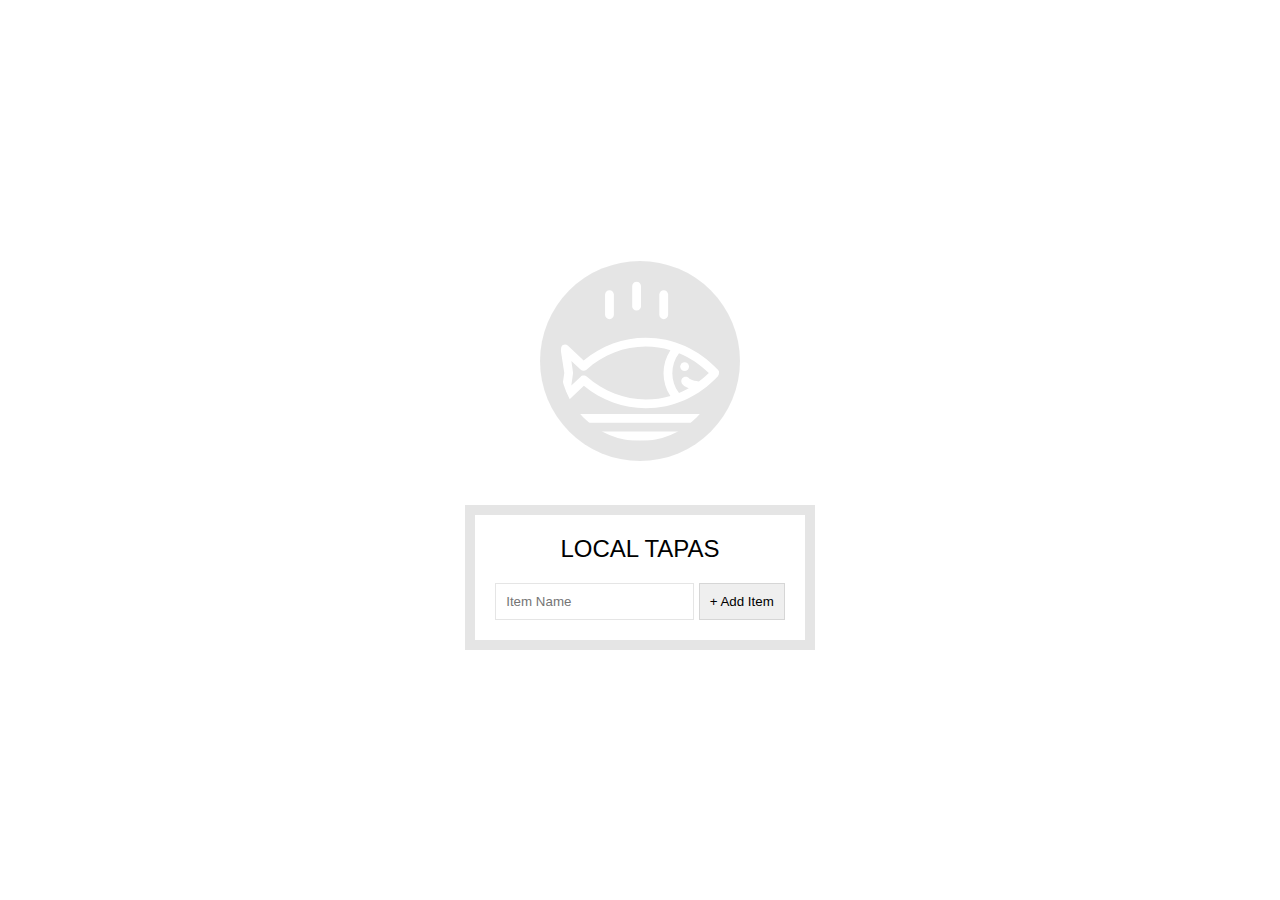
==== localStorageEventDelegation/index.html @ 00e70799 "* completed basic requirements" ====
<!DOCTYPE html>
<html lang="en">
<head>
    <meta charset="UTF-8">
    <title>LocalStorage</title>
    <link rel="stylesheet" href="style.css">
</head>
<body>
<!--
    Fish SVG Cred:
    https://thenounproject.com/search/?q=fish&i=589236
 -->

<svg xmlns="http://www.w3.org/2000/svg" xmlns:xlink="http://www.w3.org/1999/xlink" version="1.1" x="0px" y="0px" viewBox="0 0 512 512" enable-background="new 0 0 512 512" xml:space="preserve"><g><path d="M495.9,425.3H16.1c-5.2,0-10.1,2.9-12.5,7.6c-2.4,4.7-2.1,10.3,0.9,14.6l39,56.4c2.6,3.8,7,6.1,11.6,6.1h401.7   c4.6,0,9-2.3,11.6-6.1l39-56.4c3-4.3,3.3-9.9,0.9-14.6C506,428.2,501.1,425.3,495.9,425.3z M449.4,481.8H62.6L43,453.6H469   L449.4,481.8z"/><path d="M158.3,122c7.8,0,14.1-6.3,14.1-14.1V43.4c0-7.8-6.3-14.1-14.1-14.1c-7.8,0-14.1,6.3-14.1,14.1v64.5   C144.2,115.7,150.5,122,158.3,122z"/><path d="M245.1,94.7c7.8,0,14.1-6.3,14.1-14.1V16.1c0-7.8-6.3-14.1-14.1-14.1C237.3,2,231,8.3,231,16.1v64.5   C231,88.4,237.3,94.7,245.1,94.7z"/><path d="M331.9,122c7.8,0,14.1-6.3,14.1-14.1V43.4c0-7.8-6.3-14.1-14.1-14.1s-14.1,6.3-14.1,14.1v64.5   C317.8,115.7,324.1,122,331.9,122z"/><path d="M9.6,385.2c5.3,2.8,11.8,1.9,16.2-2.2l50.6-47.7c56.7,46.5,126.6,71.9,198.3,71.9c0,0,0,0,0,0   c87.5,0,169.7-36.6,231.4-103.2c5-5.4,5-13.8,0-19.2c-61.8-66.5-144-103.2-231.4-103.2c-72,0-142.2,25.6-199,72.5l-50-47.1   c-4.4-4.1-10.9-5-16.2-2.2c-5.3,2.8-8.3,8.7-7.4,14.6l11.6,75L2.2,370.6C1.3,376.5,4.2,382.4,9.6,385.2z M380.9,230.8   c34.9,14.3,67.2,35.7,95.3,63.6c-10.1,10-20.8,19.2-31.9,27.5c-22.4-3.3-29.6-8.8-30.7-9.7c-4-5.7-11.8-7.7-18.1-4.4   c-6.9,3.6-9.5,12.2-5.9,19.1c1.9,3.5,7.3,10.3,22.4,16c-10.1,5.7-20.5,10.7-31.1,15.1C352.4,320.2,352.4,268.6,380.9,230.8z    M36.3,255.6l29.4,27.7c5.3,5,13.6,5.1,19.1,0.3c53.2-47.6,120.7-73.7,190-73.7c26.9,0,53.2,3.9,78.5,11.3   c-29.3,44.6-29.3,102,0,146.6c-25.3,7.4-51.6,11.3-78.5,11.3c-69,0-136.3-26-189.4-73.2c-2.7-2.4-13.4-6.3-19.1,0.3l-30.1,28.3   l5.7-40C42.2,293,36.3,255.6,36.3,255.6z"/><circle cx="398.8" cy="273.8" r="14.1"/></g></svg>

<div class="wrapper">
    <h2>LOCAL TAPAS</h2>
    <p></p>
    <ul class="plates">
        <li>Loading Tapas...</li>
    </ul>
    <form class="add-items">
        <input type="text" name="item" placeholder="Item Name" required>
        <input type="submit" value="+ Add Item">
    </form>
</div>

<script>
    const addItems = document.querySelector('.add-items');
    const itemsList = document.querySelector('.plates');
    const items = JSON.parse(localStorage.getItem('items')) || [];

    function addItem(e) {
        e.preventDefault();

        const text = (this.querySelector('[name=item]')).value;

        const item = {
            text,
            done: false
        };

        items.push(item);

        populateList(items, itemsList);

        localStorage.setItem('items', JSON.stringify(items));

        this.reset();
    }

    function toggleDone(e) {
        if (!e.target.matches('input')) return;

        const el = e.target;
        const index = el.dataset.index;

        items[index].done = !items[index].done;

        localStorage.setItem('items', JSON.stringify(items));
        populateList(items, itemsList);
    }

    function populateList(items = [], itemsList) {
        itemsList.innerHTML = items.map((item, index) => {
            return `
                <li>
                    <input type="checkbox" data-index="${index}" id="item${index}" ${item.done ? 'checked' : ''} />
                    <label for="item${index}">${item.text}</label>
                </li>
            `;
        }).join('');
    }

    addItems.addEventListener('submit', addItem);
    itemsList.addEventListener('click', toggleDone);
    populateList(items, itemsList);

</script>


</body>
</html>
---- localStorageEventDelegation/style.css ----
html {
    box-sizing: border-box;
    background: url("http://wes.io/hx9M//oh-la-la/jpg") center no-repeat;
    background-size: cover;
    min-height: 100vh;
    display: flex;
    justify-content: center;
    align-items: center;
    text-align: center;
    font-family: Futura, "Trebuchet MS", Arial, sans-serif;
}

*, *:before, *:after { box-sizing: inherit; }

svg {
    fill: white;
    background: rgba(0,0,0,0.1);
    padding: 20px;
    border-radius: 50%;
    width: 200px;
    margin-bottom: 50px;
}

.wrapper {
    padding: 20px;
    max-width: 350px;
    background: rgba(255,255,255,0.95);
    box-shadow: 0 0 0 10px rgba(0,0,0,0.1);
}

h2 {
    text-align: center;
    margin: 0;
    font-weight: 200;
}

.plates {
    margin: 0;
    padding: 0;
    text-align: left;
    list-style: none;
}

.plates li {
    border-bottom: 1px solid rgba(0,0,0,0.2);
    padding: 10px 0;
    font-weight: 100;
    display: flex;
}

.plates label {
    flex:1;
    cursor: pointer;

}

.plates input {
    display: none;
}

.plates input + label:before {
    content: '⬜️';
    margin-right: 10px;
}

.plates input:checked + label:before {
    content: '🌮';
}

.add-items {
    margin-top: 20px;
}

.add-items input {
    padding:10px;
    outline:0;
    border:1px solid rgba(0,0,0,0.1);
}
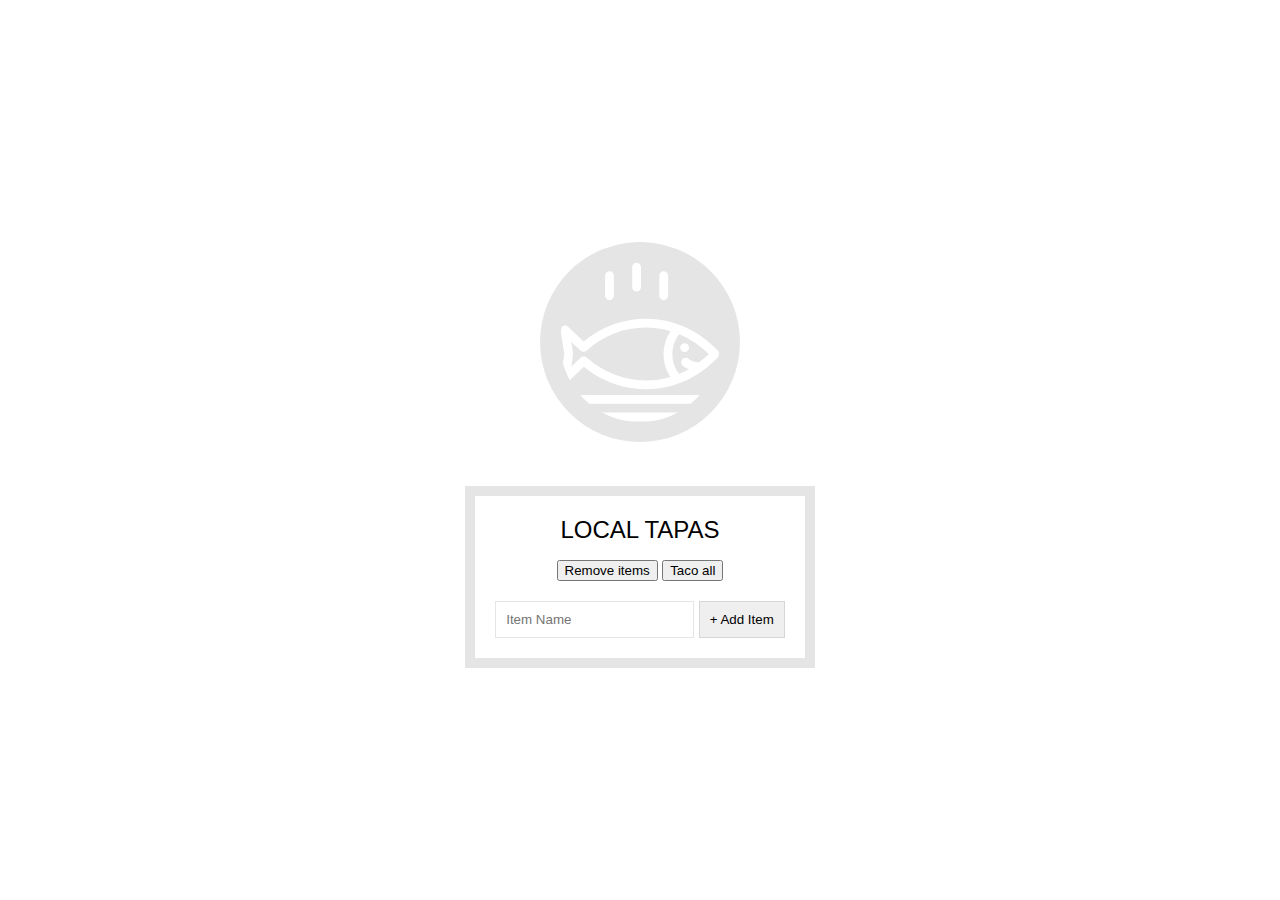
==== commit 02337d2c: "* add remove items and taco all functionality" ====
--- a/localStorageEventDelegation/index.html
+++ b/localStorageEventDelegation/index.html
@@ -11,7 +11,16 @@
     https://thenounproject.com/search/?q=fish&i=589236
  -->
 
-<svg xmlns="http://www.w3.org/2000/svg" xmlns:xlink="http://www.w3.org/1999/xlink" version="1.1" x="0px" y="0px" viewBox="0 0 512 512" enable-background="new 0 0 512 512" xml:space="preserve"><g><path d="M495.9,425.3H16.1c-5.2,0-10.1,2.9-12.5,7.6c-2.4,4.7-2.1,10.3,0.9,14.6l39,56.4c2.6,3.8,7,6.1,11.6,6.1h401.7   c4.6,0,9-2.3,11.6-6.1l39-56.4c3-4.3,3.3-9.9,0.9-14.6C506,428.2,501.1,425.3,495.9,425.3z M449.4,481.8H62.6L43,453.6H469   L449.4,481.8z"/><path d="M158.3,122c7.8,0,14.1-6.3,14.1-14.1V43.4c0-7.8-6.3-14.1-14.1-14.1c-7.8,0-14.1,6.3-14.1,14.1v64.5   C144.2,115.7,150.5,122,158.3,122z"/><path d="M245.1,94.7c7.8,0,14.1-6.3,14.1-14.1V16.1c0-7.8-6.3-14.1-14.1-14.1C237.3,2,231,8.3,231,16.1v64.5   C231,88.4,237.3,94.7,245.1,94.7z"/><path d="M331.9,122c7.8,0,14.1-6.3,14.1-14.1V43.4c0-7.8-6.3-14.1-14.1-14.1s-14.1,6.3-14.1,14.1v64.5   C317.8,115.7,324.1,122,331.9,122z"/><path d="M9.6,385.2c5.3,2.8,11.8,1.9,16.2-2.2l50.6-47.7c56.7,46.5,126.6,71.9,198.3,71.9c0,0,0,0,0,0   c87.5,0,169.7-36.6,231.4-103.2c5-5.4,5-13.8,0-19.2c-61.8-66.5-144-103.2-231.4-103.2c-72,0-142.2,25.6-199,72.5l-50-47.1   c-4.4-4.1-10.9-5-16.2-2.2c-5.3,2.8-8.3,8.7-7.4,14.6l11.6,75L2.2,370.6C1.3,376.5,4.2,382.4,9.6,385.2z M380.9,230.8   c34.9,14.3,67.2,35.7,95.3,63.6c-10.1,10-20.8,19.2-31.9,27.5c-22.4-3.3-29.6-8.8-30.7-9.7c-4-5.7-11.8-7.7-18.1-4.4   c-6.9,3.6-9.5,12.2-5.9,19.1c1.9,3.5,7.3,10.3,22.4,16c-10.1,5.7-20.5,10.7-31.1,15.1C352.4,320.2,352.4,268.6,380.9,230.8z    M36.3,255.6l29.4,27.7c5.3,5,13.6,5.1,19.1,0.3c53.2-47.6,120.7-73.7,190-73.7c26.9,0,53.2,3.9,78.5,11.3   c-29.3,44.6-29.3,102,0,146.6c-25.3,7.4-51.6,11.3-78.5,11.3c-69,0-136.3-26-189.4-73.2c-2.7-2.4-13.4-6.3-19.1,0.3l-30.1,28.3   l5.7-40C42.2,293,36.3,255.6,36.3,255.6z"/><circle cx="398.8" cy="273.8" r="14.1"/></g></svg>
+<svg xmlns="http://www.w3.org/2000/svg" xmlns:xlink="http://www.w3.org/1999/xlink" version="1.1" x="0px" y="0px" viewBox="0 0 512 512" enable-background="new 0 0 512 512" xml:space="preserve">
+    <g>
+        <path d="M495.9,425.3H16.1c-5.2,0-10.1,2.9-12.5,7.6c-2.4,4.7-2.1,10.3,0.9,14.6l39,56.4c2.6,3.8,7,6.1,11.6,6.1h401.7   c4.6,0,9-2.3,11.6-6.1l39-56.4c3-4.3,3.3-9.9,0.9-14.6C506,428.2,501.1,425.3,495.9,425.3z M449.4,481.8H62.6L43,453.6H469   L449.4,481.8z"/>
+        <path d="M158.3,122c7.8,0,14.1-6.3,14.1-14.1V43.4c0-7.8-6.3-14.1-14.1-14.1c-7.8,0-14.1,6.3-14.1,14.1v64.5   C144.2,115.7,150.5,122,158.3,122z"/>
+        <path d="M245.1,94.7c7.8,0,14.1-6.3,14.1-14.1V16.1c0-7.8-6.3-14.1-14.1-14.1C237.3,2,231,8.3,231,16.1v64.5   C231,88.4,237.3,94.7,245.1,94.7z"/>
+        <path d="M331.9,122c7.8,0,14.1-6.3,14.1-14.1V43.4c0-7.8-6.3-14.1-14.1-14.1s-14.1,6.3-14.1,14.1v64.5   C317.8,115.7,324.1,122,331.9,122z"/>
+        <path d="M9.6,385.2c5.3,2.8,11.8,1.9,16.2-2.2l50.6-47.7c56.7,46.5,126.6,71.9,198.3,71.9c0,0,0,0,0,0   c87.5,0,169.7-36.6,231.4-103.2c5-5.4,5-13.8,0-19.2c-61.8-66.5-144-103.2-231.4-103.2c-72,0-142.2,25.6-199,72.5l-50-47.1   c-4.4-4.1-10.9-5-16.2-2.2c-5.3,2.8-8.3,8.7-7.4,14.6l11.6,75L2.2,370.6C1.3,376.5,4.2,382.4,9.6,385.2z M380.9,230.8   c34.9,14.3,67.2,35.7,95.3,63.6c-10.1,10-20.8,19.2-31.9,27.5c-22.4-3.3-29.6-8.8-30.7-9.7c-4-5.7-11.8-7.7-18.1-4.4   c-6.9,3.6-9.5,12.2-5.9,19.1c1.9,3.5,7.3,10.3,22.4,16c-10.1,5.7-20.5,10.7-31.1,15.1C352.4,320.2,352.4,268.6,380.9,230.8z    M36.3,255.6l29.4,27.7c5.3,5,13.6,5.1,19.1,0.3c53.2-47.6,120.7-73.7,190-73.7c26.9,0,53.2,3.9,78.5,11.3   c-29.3,44.6-29.3,102,0,146.6c-25.3,7.4-51.6,11.3-78.5,11.3c-69,0-136.3-26-189.4-73.2c-2.7-2.4-13.4-6.3-19.1,0.3l-30.1,28.3   l5.7-40C42.2,293,36.3,255.6,36.3,255.6z"/>
+        <circle cx="398.8" cy="273.8" r="14.1"/>
+    </g>
+</svg>
 
 <div class="wrapper">
     <h2>LOCAL TAPAS</h2>
@@ -19,6 +28,8 @@
     <ul class="plates">
         <li>Loading Tapas...</li>
     </ul>
+    <input id="remove-items" type="button" value="Remove items">
+    <input id="taco-all" type="button" value="Taco all">
     <form class="add-items">
         <input type="text" name="item" placeholder="Item Name" required>
         <input type="submit" value="+ Add Item">
@@ -28,7 +39,10 @@
 <script>
     const addItems = document.querySelector('.add-items');
     const itemsList = document.querySelector('.plates');
-    const items = JSON.parse(localStorage.getItem('items')) || [];
+    let items = JSON.parse(localStorage.getItem('items')) || [];
+    const removeAll = document.querySelector('#remove-items');
+    const tacoAll = document.querySelector('#taco-all');
+
 
     function addItem(e) {
         e.preventDefault();
@@ -72,8 +86,24 @@
         }).join('');
     }
 
+    function removeAllItems() {
+        items = [];
+        localStorage.removeItem('items');
+        populateList(items, itemsList);
+    }
+
+    function tacoAllItems() {
+        items.forEach(function (item, index) {
+            items[index].done = true;
+        });
+        populateList(items, itemsList);
+    }
+
     addItems.addEventListener('submit', addItem);
     itemsList.addEventListener('click', toggleDone);
+    removeAll.addEventListener('click', removeAllItems);
+    tacoAll.addEventListener('click', tacoAllItems);
+
     populateList(items, itemsList);
 
 </script>
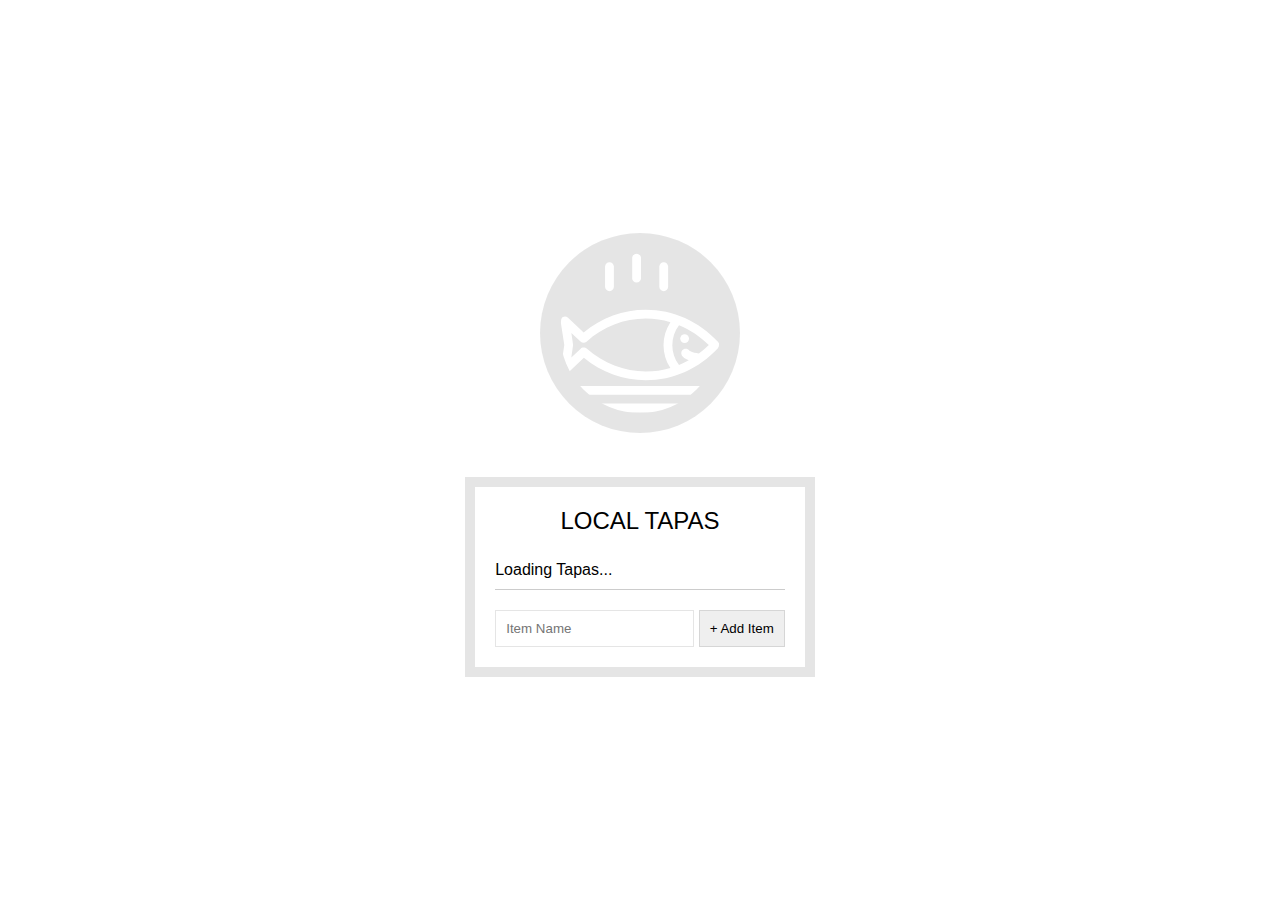
==== commit 5452ae5d: "catch up" ====
--- a/localStorageEventDelegation/index.html
+++ b/localStorageEventDelegation/index.html
@@ -11,16 +11,7 @@
     https://thenounproject.com/search/?q=fish&i=589236
  -->
 
-<svg xmlns="http://www.w3.org/2000/svg" xmlns:xlink="http://www.w3.org/1999/xlink" version="1.1" x="0px" y="0px" viewBox="0 0 512 512" enable-background="new 0 0 512 512" xml:space="preserve">
-    <g>
-        <path d="M495.9,425.3H16.1c-5.2,0-10.1,2.9-12.5,7.6c-2.4,4.7-2.1,10.3,0.9,14.6l39,56.4c2.6,3.8,7,6.1,11.6,6.1h401.7   c4.6,0,9-2.3,11.6-6.1l39-56.4c3-4.3,3.3-9.9,0.9-14.6C506,428.2,501.1,425.3,495.9,425.3z M449.4,481.8H62.6L43,453.6H469   L449.4,481.8z"/>
-        <path d="M158.3,122c7.8,0,14.1-6.3,14.1-14.1V43.4c0-7.8-6.3-14.1-14.1-14.1c-7.8,0-14.1,6.3-14.1,14.1v64.5   C144.2,115.7,150.5,122,158.3,122z"/>
-        <path d="M245.1,94.7c7.8,0,14.1-6.3,14.1-14.1V16.1c0-7.8-6.3-14.1-14.1-14.1C237.3,2,231,8.3,231,16.1v64.5   C231,88.4,237.3,94.7,245.1,94.7z"/>
-        <path d="M331.9,122c7.8,0,14.1-6.3,14.1-14.1V43.4c0-7.8-6.3-14.1-14.1-14.1s-14.1,6.3-14.1,14.1v64.5   C317.8,115.7,324.1,122,331.9,122z"/>
-        <path d="M9.6,385.2c5.3,2.8,11.8,1.9,16.2-2.2l50.6-47.7c56.7,46.5,126.6,71.9,198.3,71.9c0,0,0,0,0,0   c87.5,0,169.7-36.6,231.4-103.2c5-5.4,5-13.8,0-19.2c-61.8-66.5-144-103.2-231.4-103.2c-72,0-142.2,25.6-199,72.5l-50-47.1   c-4.4-4.1-10.9-5-16.2-2.2c-5.3,2.8-8.3,8.7-7.4,14.6l11.6,75L2.2,370.6C1.3,376.5,4.2,382.4,9.6,385.2z M380.9,230.8   c34.9,14.3,67.2,35.7,95.3,63.6c-10.1,10-20.8,19.2-31.9,27.5c-22.4-3.3-29.6-8.8-30.7-9.7c-4-5.7-11.8-7.7-18.1-4.4   c-6.9,3.6-9.5,12.2-5.9,19.1c1.9,3.5,7.3,10.3,22.4,16c-10.1,5.7-20.5,10.7-31.1,15.1C352.4,320.2,352.4,268.6,380.9,230.8z    M36.3,255.6l29.4,27.7c5.3,5,13.6,5.1,19.1,0.3c53.2-47.6,120.7-73.7,190-73.7c26.9,0,53.2,3.9,78.5,11.3   c-29.3,44.6-29.3,102,0,146.6c-25.3,7.4-51.6,11.3-78.5,11.3c-69,0-136.3-26-189.4-73.2c-2.7-2.4-13.4-6.3-19.1,0.3l-30.1,28.3   l5.7-40C42.2,293,36.3,255.6,36.3,255.6z"/>
-        <circle cx="398.8" cy="273.8" r="14.1"/>
-    </g>
-</svg>
+<svg xmlns="http://www.w3.org/2000/svg" xmlns:xlink="http://www.w3.org/1999/xlink" version="1.1" x="0px" y="0px" viewBox="0 0 512 512" enable-background="new 0 0 512 512" xml:space="preserve"><g><path d="M495.9,425.3H16.1c-5.2,0-10.1,2.9-12.5,7.6c-2.4,4.7-2.1,10.3,0.9,14.6l39,56.4c2.6,3.8,7,6.1,11.6,6.1h401.7   c4.6,0,9-2.3,11.6-6.1l39-56.4c3-4.3,3.3-9.9,0.9-14.6C506,428.2,501.1,425.3,495.9,425.3z M449.4,481.8H62.6L43,453.6H469   L449.4,481.8z"/><path d="M158.3,122c7.8,0,14.1-6.3,14.1-14.1V43.4c0-7.8-6.3-14.1-14.1-14.1c-7.8,0-14.1,6.3-14.1,14.1v64.5   C144.2,115.7,150.5,122,158.3,122z"/><path d="M245.1,94.7c7.8,0,14.1-6.3,14.1-14.1V16.1c0-7.8-6.3-14.1-14.1-14.1C237.3,2,231,8.3,231,16.1v64.5   C231,88.4,237.3,94.7,245.1,94.7z"/><path d="M331.9,122c7.8,0,14.1-6.3,14.1-14.1V43.4c0-7.8-6.3-14.1-14.1-14.1s-14.1,6.3-14.1,14.1v64.5   C317.8,115.7,324.1,122,331.9,122z"/><path d="M9.6,385.2c5.3,2.8,11.8,1.9,16.2-2.2l50.6-47.7c56.7,46.5,126.6,71.9,198.3,71.9c0,0,0,0,0,0   c87.5,0,169.7-36.6,231.4-103.2c5-5.4,5-13.8,0-19.2c-61.8-66.5-144-103.2-231.4-103.2c-72,0-142.2,25.6-199,72.5l-50-47.1   c-4.4-4.1-10.9-5-16.2-2.2c-5.3,2.8-8.3,8.7-7.4,14.6l11.6,75L2.2,370.6C1.3,376.5,4.2,382.4,9.6,385.2z M380.9,230.8   c34.9,14.3,67.2,35.7,95.3,63.6c-10.1,10-20.8,19.2-31.9,27.5c-22.4-3.3-29.6-8.8-30.7-9.7c-4-5.7-11.8-7.7-18.1-4.4   c-6.9,3.6-9.5,12.2-5.9,19.1c1.9,3.5,7.3,10.3,22.4,16c-10.1,5.7-20.5,10.7-31.1,15.1C352.4,320.2,352.4,268.6,380.9,230.8z    M36.3,255.6l29.4,27.7c5.3,5,13.6,5.1,19.1,0.3c53.2-47.6,120.7-73.7,190-73.7c26.9,0,53.2,3.9,78.5,11.3   c-29.3,44.6-29.3,102,0,146.6c-25.3,7.4-51.6,11.3-78.5,11.3c-69,0-136.3-26-189.4-73.2c-2.7-2.4-13.4-6.3-19.1,0.3l-30.1,28.3   l5.7-40C42.2,293,36.3,255.6,36.3,255.6z"/><circle cx="398.8" cy="273.8" r="14.1"/></g></svg>
 
 <div class="wrapper">
     <h2>LOCAL TAPAS</h2>
@@ -28,8 +19,6 @@
     <ul class="plates">
         <li>Loading Tapas...</li>
     </ul>
-    <input id="remove-items" type="button" value="Remove items">
-    <input id="taco-all" type="button" value="Taco all">
     <form class="add-items">
         <input type="text" name="item" placeholder="Item Name" required>
         <input type="submit" value="+ Add Item">
@@ -39,11 +28,8 @@
 <script>
     const addItems = document.querySelector('.add-items');
     const itemsList = document.querySelector('.plates');
-    let items = JSON.parse(localStorage.getItem('items')) || [];
-    const removeAll = document.querySelector('#remove-items');
-    const tacoAll = document.querySelector('#taco-all');
-
-
+    const items = JSON.parse(localStorage.getItem('items')) || [];
+face
     function addItem(e) {
         e.preventDefault();
 
@@ -63,18 +49,6 @@
         this.reset();
     }
 
-    function toggleDone(e) {
-        if (!e.target.matches('input')) return;
-
-        const el = e.target;
-        const index = el.dataset.index;
-
-        items[index].done = !items[index].done;
-
-        localStorage.setItem('items', JSON.stringify(items));
-        populateList(items, itemsList);
-    }
-
     function populateList(items = [], itemsList) {
         itemsList.innerHTML = items.map((item, index) => {
             return `
@@ -86,23 +60,7 @@
         }).join('');
     }
 
-    function removeAllItems() {
-        items = [];
-        localStorage.removeItem('items');
-        populateList(items, itemsList);
-    }
-
-    function tacoAllItems() {
-        items.forEach(function (item, index) {
-            items[index].done = true;
-        });
-        populateList(items, itemsList);
-    }
-
     addItems.addEventListener('submit', addItem);
-    itemsList.addEventListener('click', toggleDone);
-    removeAll.addEventListener('click', removeAllItems);
-    tacoAll.addEventListener('click', tacoAllItems);
 
     populateList(items, itemsList);
 
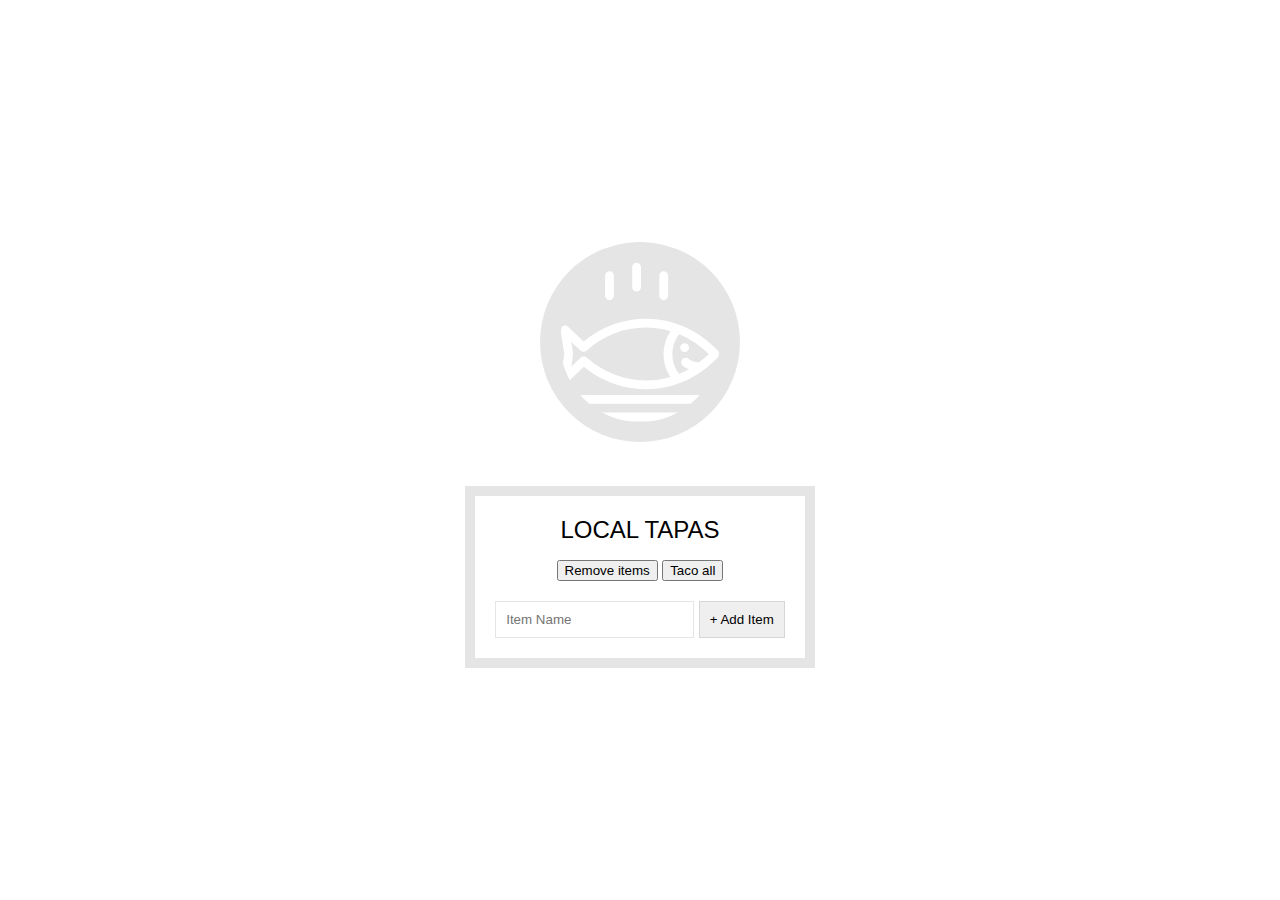
==== commit 694eb17a: "Merge remote-tracking branch 'origin/master'" ====
--- a/localStorageEventDelegation/index.html
+++ b/localStorageEventDelegation/index.html
@@ -11,7 +11,16 @@
     https://thenounproject.com/search/?q=fish&i=589236
  -->
 
-<svg xmlns="http://www.w3.org/2000/svg" xmlns:xlink="http://www.w3.org/1999/xlink" version="1.1" x="0px" y="0px" viewBox="0 0 512 512" enable-background="new 0 0 512 512" xml:space="preserve"><g><path d="M495.9,425.3H16.1c-5.2,0-10.1,2.9-12.5,7.6c-2.4,4.7-2.1,10.3,0.9,14.6l39,56.4c2.6,3.8,7,6.1,11.6,6.1h401.7   c4.6,0,9-2.3,11.6-6.1l39-56.4c3-4.3,3.3-9.9,0.9-14.6C506,428.2,501.1,425.3,495.9,425.3z M449.4,481.8H62.6L43,453.6H469   L449.4,481.8z"/><path d="M158.3,122c7.8,0,14.1-6.3,14.1-14.1V43.4c0-7.8-6.3-14.1-14.1-14.1c-7.8,0-14.1,6.3-14.1,14.1v64.5   C144.2,115.7,150.5,122,158.3,122z"/><path d="M245.1,94.7c7.8,0,14.1-6.3,14.1-14.1V16.1c0-7.8-6.3-14.1-14.1-14.1C237.3,2,231,8.3,231,16.1v64.5   C231,88.4,237.3,94.7,245.1,94.7z"/><path d="M331.9,122c7.8,0,14.1-6.3,14.1-14.1V43.4c0-7.8-6.3-14.1-14.1-14.1s-14.1,6.3-14.1,14.1v64.5   C317.8,115.7,324.1,122,331.9,122z"/><path d="M9.6,385.2c5.3,2.8,11.8,1.9,16.2-2.2l50.6-47.7c56.7,46.5,126.6,71.9,198.3,71.9c0,0,0,0,0,0   c87.5,0,169.7-36.6,231.4-103.2c5-5.4,5-13.8,0-19.2c-61.8-66.5-144-103.2-231.4-103.2c-72,0-142.2,25.6-199,72.5l-50-47.1   c-4.4-4.1-10.9-5-16.2-2.2c-5.3,2.8-8.3,8.7-7.4,14.6l11.6,75L2.2,370.6C1.3,376.5,4.2,382.4,9.6,385.2z M380.9,230.8   c34.9,14.3,67.2,35.7,95.3,63.6c-10.1,10-20.8,19.2-31.9,27.5c-22.4-3.3-29.6-8.8-30.7-9.7c-4-5.7-11.8-7.7-18.1-4.4   c-6.9,3.6-9.5,12.2-5.9,19.1c1.9,3.5,7.3,10.3,22.4,16c-10.1,5.7-20.5,10.7-31.1,15.1C352.4,320.2,352.4,268.6,380.9,230.8z    M36.3,255.6l29.4,27.7c5.3,5,13.6,5.1,19.1,0.3c53.2-47.6,120.7-73.7,190-73.7c26.9,0,53.2,3.9,78.5,11.3   c-29.3,44.6-29.3,102,0,146.6c-25.3,7.4-51.6,11.3-78.5,11.3c-69,0-136.3-26-189.4-73.2c-2.7-2.4-13.4-6.3-19.1,0.3l-30.1,28.3   l5.7-40C42.2,293,36.3,255.6,36.3,255.6z"/><circle cx="398.8" cy="273.8" r="14.1"/></g></svg>
+<svg xmlns="http://www.w3.org/2000/svg" xmlns:xlink="http://www.w3.org/1999/xlink" version="1.1" x="0px" y="0px" viewBox="0 0 512 512" enable-background="new 0 0 512 512" xml:space="preserve">
+    <g>
+        <path d="M495.9,425.3H16.1c-5.2,0-10.1,2.9-12.5,7.6c-2.4,4.7-2.1,10.3,0.9,14.6l39,56.4c2.6,3.8,7,6.1,11.6,6.1h401.7   c4.6,0,9-2.3,11.6-6.1l39-56.4c3-4.3,3.3-9.9,0.9-14.6C506,428.2,501.1,425.3,495.9,425.3z M449.4,481.8H62.6L43,453.6H469   L449.4,481.8z"/>
+        <path d="M158.3,122c7.8,0,14.1-6.3,14.1-14.1V43.4c0-7.8-6.3-14.1-14.1-14.1c-7.8,0-14.1,6.3-14.1,14.1v64.5   C144.2,115.7,150.5,122,158.3,122z"/>
+        <path d="M245.1,94.7c7.8,0,14.1-6.3,14.1-14.1V16.1c0-7.8-6.3-14.1-14.1-14.1C237.3,2,231,8.3,231,16.1v64.5   C231,88.4,237.3,94.7,245.1,94.7z"/>
+        <path d="M331.9,122c7.8,0,14.1-6.3,14.1-14.1V43.4c0-7.8-6.3-14.1-14.1-14.1s-14.1,6.3-14.1,14.1v64.5   C317.8,115.7,324.1,122,331.9,122z"/>
+        <path d="M9.6,385.2c5.3,2.8,11.8,1.9,16.2-2.2l50.6-47.7c56.7,46.5,126.6,71.9,198.3,71.9c0,0,0,0,0,0   c87.5,0,169.7-36.6,231.4-103.2c5-5.4,5-13.8,0-19.2c-61.8-66.5-144-103.2-231.4-103.2c-72,0-142.2,25.6-199,72.5l-50-47.1   c-4.4-4.1-10.9-5-16.2-2.2c-5.3,2.8-8.3,8.7-7.4,14.6l11.6,75L2.2,370.6C1.3,376.5,4.2,382.4,9.6,385.2z M380.9,230.8   c34.9,14.3,67.2,35.7,95.3,63.6c-10.1,10-20.8,19.2-31.9,27.5c-22.4-3.3-29.6-8.8-30.7-9.7c-4-5.7-11.8-7.7-18.1-4.4   c-6.9,3.6-9.5,12.2-5.9,19.1c1.9,3.5,7.3,10.3,22.4,16c-10.1,5.7-20.5,10.7-31.1,15.1C352.4,320.2,352.4,268.6,380.9,230.8z    M36.3,255.6l29.4,27.7c5.3,5,13.6,5.1,19.1,0.3c53.2-47.6,120.7-73.7,190-73.7c26.9,0,53.2,3.9,78.5,11.3   c-29.3,44.6-29.3,102,0,146.6c-25.3,7.4-51.6,11.3-78.5,11.3c-69,0-136.3-26-189.4-73.2c-2.7-2.4-13.4-6.3-19.1,0.3l-30.1,28.3   l5.7-40C42.2,293,36.3,255.6,36.3,255.6z"/>
+        <circle cx="398.8" cy="273.8" r="14.1"/>
+    </g>
+</svg>
 
 <div class="wrapper">
     <h2>LOCAL TAPAS</h2>
@@ -19,6 +28,8 @@
     <ul class="plates">
         <li>Loading Tapas...</li>
     </ul>
+    <input id="remove-items" type="button" value="Remove items">
+    <input id="taco-all" type="button" value="Taco all">
     <form class="add-items">
         <input type="text" name="item" placeholder="Item Name" required>
         <input type="submit" value="+ Add Item">
@@ -28,8 +39,11 @@
 <script>
     const addItems = document.querySelector('.add-items');
     const itemsList = document.querySelector('.plates');
-    const items = JSON.parse(localStorage.getItem('items')) || [];
-face
+    let items = JSON.parse(localStorage.getItem('items')) || [];
+    const removeAll = document.querySelector('#remove-items');
+    const tacoAll = document.querySelector('#taco-all');
+
+
     function addItem(e) {
         e.preventDefault();
 
@@ -49,6 +63,18 @@
         this.reset();
     }
 
+    function toggleDone(e) {
+        if (!e.target.matches('input')) return;
+
+        const el = e.target;
+        const index = el.dataset.index;
+
+        items[index].done = !items[index].done;
+
+        localStorage.setItem('items', JSON.stringify(items));
+        populateList(items, itemsList);
+    }
+
     function populateList(items = [], itemsList) {
         itemsList.innerHTML = items.map((item, index) => {
             return `
@@ -60,7 +86,23 @@
         }).join('');
     }
 
+    function removeAllItems() {
+        items = [];
+        localStorage.removeItem('items');
+        populateList(items, itemsList);
+    }
+
+    function tacoAllItems() {
+        items.forEach(function (item, index) {
+            items[index].done = true;
+        });
+        populateList(items, itemsList);
+    }
+
     addItems.addEventListener('submit', addItem);
+    itemsList.addEventListener('click', toggleDone);
+    removeAll.addEventListener('click', removeAllItems);
+    tacoAll.addEventListener('click', tacoAllItems);
 
     populateList(items, itemsList);
 
